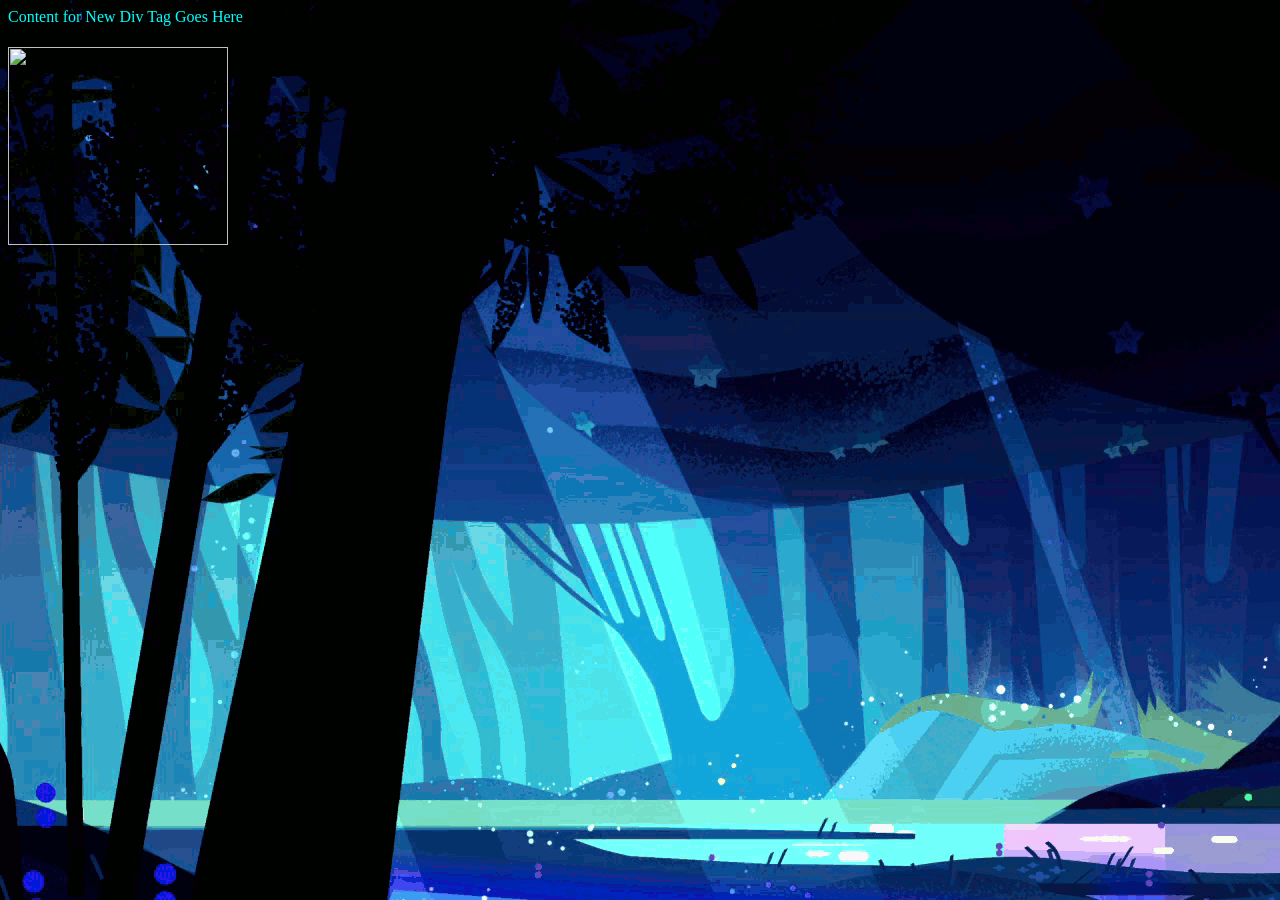
==== Index.html @ ad194853 "Add files via upload" ====
<!doctype html>
<html>
<head>
<meta charset="utf-8">
<title>Idk</title>
<link href="Style.css" rel="stylesheet" type="text/css">
</head>

<body>
<div>Content for New Div Tag Goes Here</div>
<h1><img src="../kawaii-rikka.gif" width="220" height="198" alt=""/></h1>
<h2></h2>
</body>
</html>
---- Style.css ----
@charset "utf-8";
body {
    background-image: url(Images/Ambient.gif)
}
div { color : aqua
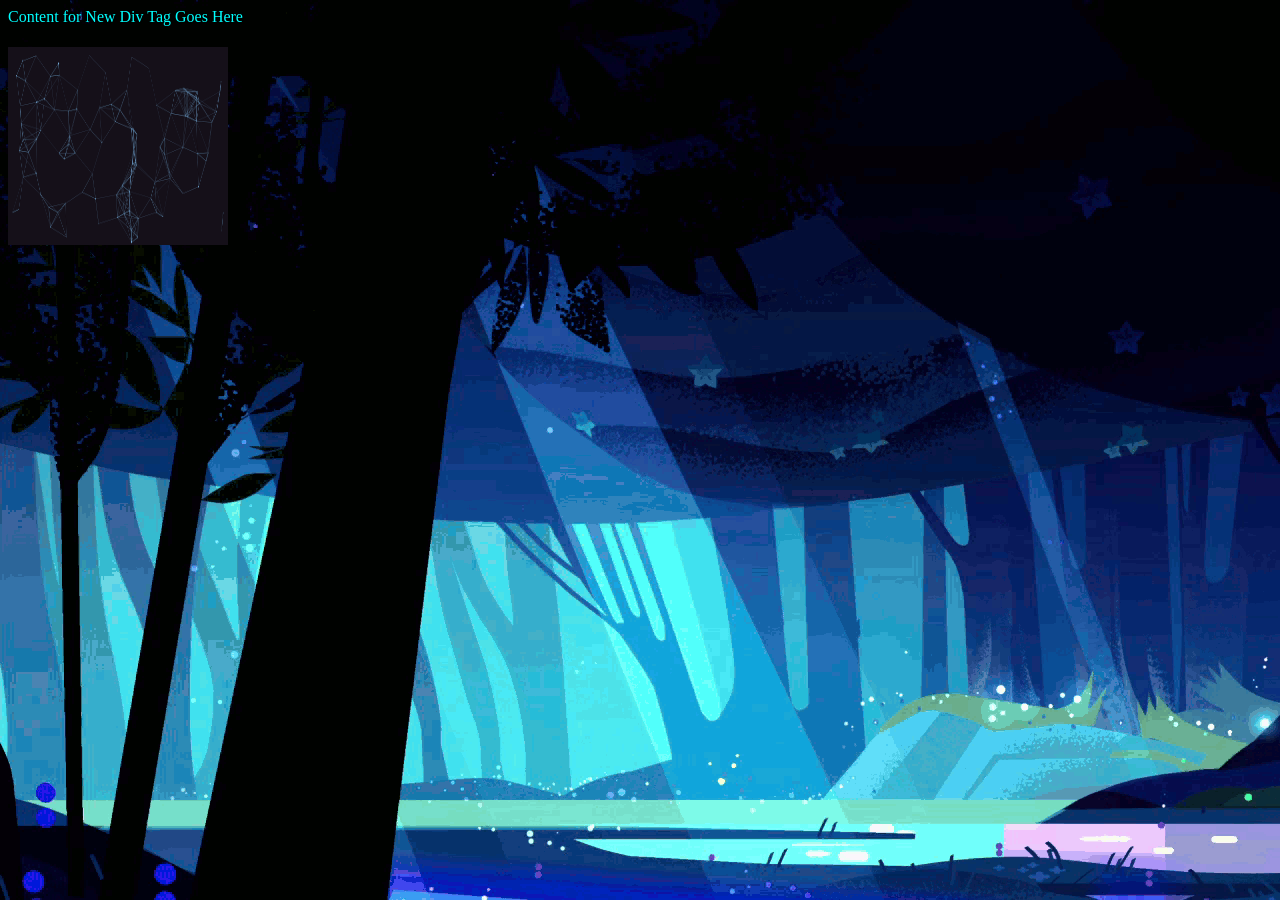
==== commit 36d33012: "Update Index.html" ====
--- a/Index.html
+++ b/Index.html
@@ -8,7 +8,7 @@
 
 <body>
 <div>Content for New Div Tag Goes Here</div>
-<h1><img src="../kawaii-rikka.gif" width="220" height="198" alt=""/></h1>
+<h1><img src="Images/Dark.png" width="220" height="198" alt=""/></h1>
 <h2></h2>
 </body>
 </html>
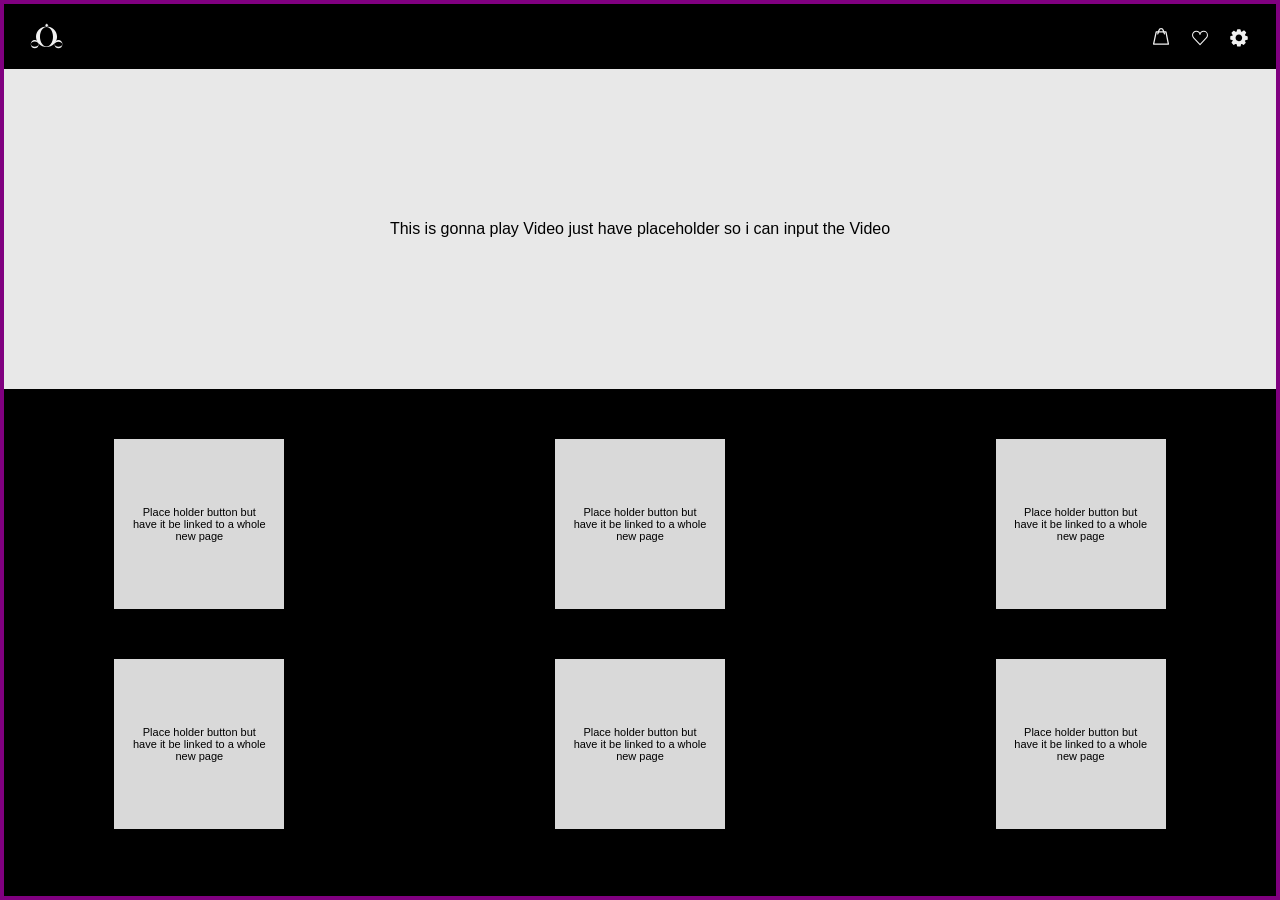
==== commit c980c0bf: "Add files via upload" ====
--- a/Index.html
+++ b/Index.html
@@ -1,14 +1,53 @@
-<!doctype html>
-<html>
+<!DOCTYPE html>
+<html lang="en">
 <head>
-<meta charset="utf-8">
-<title>Idk</title>
-<link href="Style.css" rel="stylesheet" type="text/css">
+<meta charset="UTF-8">
+<meta name="viewport" content="width=device-width, initial-scale=1.0">
+<title>Homepage</title>
+<link rel="stylesheet" href="Style.css">
 </head>
 
 <body>
-<div>Content for New Div Tag Goes Here</div>
-<h1><img src="Images/Dark.png" width="220" height="198" alt=""/></h1>
-<h2></h2>
+
+<div class="container">
+
+    <!-- Top Navigation -->
+    <header class="nav">
+
+        <img src="Images/SP LOGO.svg" class="logo">
+
+        <div class="nav-icons">
+            <img src="Images/CART.svg">
+            <img src="Images/WL.svg">
+            <img src="Images/SETTINGS.svg">
+        </div>
+
+    </header>
+
+
+    <!-- Video Area -->
+    <section class="hero">
+
+        <div class="video-placeholder">
+            This is gonna play Video just have placeholder so i can input the Video
+        </div>
+
+    </section>
+
+
+    <!-- Button Grid -->
+    <section class="grid">
+
+        <a href="/Products/Product1.html" class="card">Place holder button but have it be linked to a whole new page</a>
+        <a href="/Products/Product2.html" class="card">Place holder button but have it be linked to a whole new page</a>
+        <a href="/Products/Product3.html" class="card">Place holder button but have it be linked to a whole new page</a>
+        <a href="/Products/Product4.html" class="card">Place holder button but have it be linked to a whole new page</a>
+        <a href="/Products/Product5.html" class="card">Place holder button but have it be linked to a whole new page</a>
+        <a href="/Products/Product6.html" class="card">Place holder button but have it be linked to a whole new page</a>
+
+    </section>
+
+</div>
+
 </body>
-</html>
+</html>
--- a/Style.css
+++ b/Style.css
@@ -1,5 +1,72 @@
-@charset "utf-8";
-body {
-    background-image: url(Images/Ambient.gif)
+*{
+margin:0;
+padding:0;
+box-sizing:border-box;
 }
-div { color : aqua
+
+body{
+background:black;
+font-family:Arial;
+}
+
+.container{
+border:4px solid purple;
+min-height:100vh;
+}
+
+/* NAV */
+
+.nav{
+display:flex;
+justify-content:space-between;
+align-items:center;
+padding:15px 25px;
+}
+
+.logo{
+height:35px;
+}
+
+.nav-icons{
+display:flex;
+gap:15px;
+}
+
+.nav-icons img{
+width:24px;
+cursor:pointer;
+}
+
+/* HERO */
+
+.hero{
+background:#e8e8e8;
+height:320px;
+display:flex;
+justify-content:center;
+align-items:center;
+}
+
+/* GRID */
+
+.grid{
+padding:50px 0;
+display:grid;
+grid-template-columns:repeat(3,1fr);
+gap:50px;
+justify-items:center;
+}
+
+.card{
+width:170px;
+height:170px;
+background:#d9d9d9;
+display:flex;
+align-items:center;
+justify-content:center;
+text-align:center;
+padding:15px;
+font-size:11px;
+text-decoration:none;
+color:black;
+}
